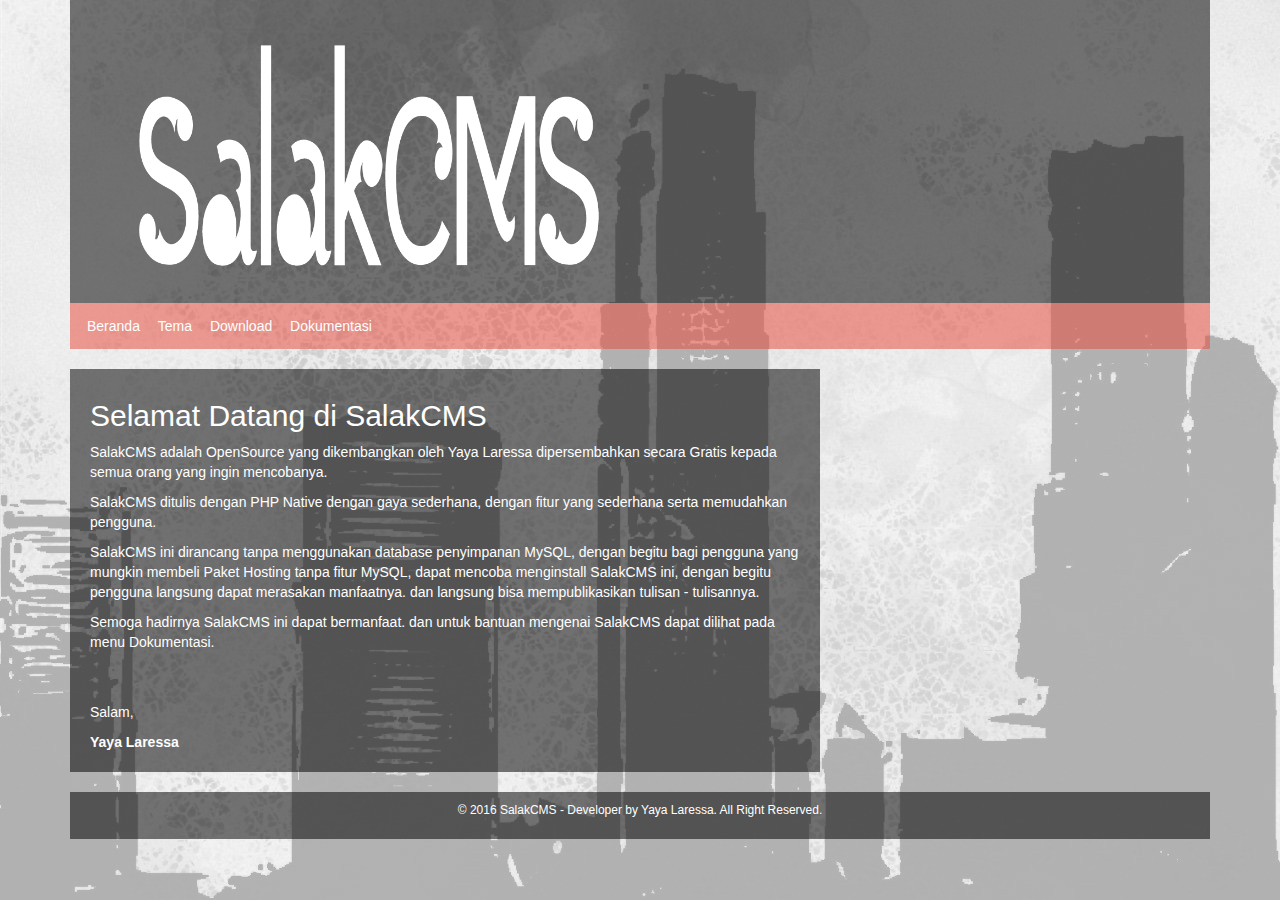
==== index.html @ b1305621 "Initial commit" ====
<!DOCTYPE html>
<html lang="en">
  <head>
    <meta charset="utf-8">
    <meta http-equiv="X-UA-Compatible" content="IE=edge">
    <meta name="viewport" content="width=device-width, initial-scale=1">
    <title>Official Page - SalakCMS</title>

    <!-- Bootstrap -->
    <link href="assets/bootstrap/css/bootstrap.min.css" rel="stylesheet">

    <!-- HTML5 shim and Respond.js for IE8 support of 
         HTML5 elements and media queries -->
    <!-- WARNING: Respond.js doesn't work if you view the page via file:// -->
    <!--[if lt IE 9]>
      <script src="https://oss.maxcdn.com/html5shiv/3.7.2/html5shiv.min.js"></script>
      <script src="https://oss.maxcdn.com/respond/1.4.2/respond.min.js"></script>
    <![endif]-->

    <!-- Custom CSS -->
    <link href="assets/style.css" rel="stylesheet">

  </head>
  <body>

    <div class="container">

    <!-- Bagian Header -->
    <div class="row">
        <div class="col-md-12 header" id="site-header">
            <!-- isi header --> <header>
    <h1 class="title-site"><img src="images/logo.png" class="img-fluid" title="Official Page SalakCMS"/></h1>
</header>
<nav class="menus">
    <ul>
        <li><a href="index.html">Beranda</a></li>
        <li><a href="tema.html">Tema</a></li>
        <li><a href="download.html">Download</a></li>
        <li><a href="document.html">Dokumentasi</a></li>
    </ul>
</nav>
        </div>
    </div>
    <!-- End Bagian Header -->

    <!-- Bagian Wrapper 2 kolom -->
    <div class="row">
        <div class="col-md-8 articles" id="site-content">
          <article class="posts">
    <h2 class="title-post">Selamat Datang di SalakCMS</h2>
    <div class="meta-post">
    </div>
    <div class="content">
        <p>SalakCMS adalah OpenSource yang dikembangkan oleh Yaya Laressa dipersembahkan secara Gratis kepada semua orang yang ingin mencobanya.</p>
<p>SalakCMS ditulis dengan PHP Native dengan gaya sederhana, dengan fitur yang sederhana serta memudahkan pengguna.</p>
<p>SalakCMS ini dirancang tanpa menggunakan database penyimpanan MySQL, dengan begitu bagi pengguna yang mungkin membeli Paket Hosting tanpa fitur MySQL, dapat mencoba menginstall SalakCMS ini, dengan begitu pengguna langsung dapat merasakan manfaatnya. dan langsung bisa mempublikasikan tulisan - tulisannya.</p>
<p>Semoga hadirnya SalakCMS ini dapat bermanfaat. dan untuk bantuan mengenai SalakCMS dapat dilihat pada menu Dokumentasi.</p>
<br/><br/>
<p>Salam,</p>
<p><b>Yaya Laressa</b></p>
    </div>
</article>
        </div>
        <div class="col-md-4 sidebar" id="site-sidebar">
  <!-- widget code -->
        </div>
    </div>
    <!-- End Bagian wrapper -->
    
    <!-- Bagian footer -->
    <div class="row">
        <div class="col-md-12 footer" id="site-footer">
            <!-- isi footer --> 
<footer class="copyright text-center"><p>&copy; 2016 SalakCMS - Developer by Yaya Laressa. All Right Reserved.</p></footer>
        </div>
    </div>
    <!-- End Bagian footer -->

</div>

    <!-- jQuery online menggunakan CDN -->
    <script src="https://ajax.googleapis.com/ajax/libs/jquery/1.11.3/jquery.min.js"></script>
    
    <!-- jQuery lokal -->
    <script src="assets/jquery/jquery.min.js"></script>
 
    <script src="assets/bootstrap/js/bootstrap.min.js"></script>
    
    <!-- Custom JS -->
    <script src="assets/custom.js"></script>
  </body>
</html>
---- assets/style.css ----
body {
    background-image: url("background.png");
    color: #fff;
}

.img-fluid {
    max-width: 50%;
    height: auto;
}

.bubble {
    background-color: #e5e5e5;
    color: #000;
}

.doc {
    padding: 2px 2px;
    background-color: #e5e5e5;
    color: #000;
}

.meta-post {
    font-size: 12px;
    margin-bottom: 10px;
}

.header header {
    background-color: rgba(0, 0, 0, 0.53);
    padding: 10px 20px;
}

nav.menus {
    background-color: rgba(231, 76, 60, 0.53);
    padding: 10px;
}

nav.menus ul {
    margin: 0;
    padding: 0;
}

nav.menus ul li {
    display: inline-block;
}

nav.menus ul li a {
    display: block;
    padding: 3px 7px;
    color: #fff;
}

nav.menus ul li a:hover, nav.menus ul li a:focus{
    text-decoration: none;
    background-color: #c0392b;
    color: #fff;
}

article.posts {
    padding: 10px 20px;
    background-color: rgba(0, 0, 0, 0.53);
    margin-top: 20px;
}

article.posts a {
     color: #fff;
     font-weight: bold;
     text-decoration: underline;
}

aside.widgets {
    padding: 10px 20px;
    margin-top: 20px;
    background-color: rgba(0, 0, 0, 0.53);
}

aside.widgets ul {
    display: inline-block;
    margin:0;
    padding:0;
}

aside.widgets li {
    list-style: none;
    padding: 0;
    margin:0;
}

aside.widgets li a {
    color: #fff;
}

.widget-title {
  border-bottom: 4px solid #E74C3C;
  padding-bottom: 4px;
}

footer.copyright {
    padding: 10px 20px;
    font-size: 12px;
    margin-top: 20px;
    background-color: rgba(0, 0, 0, 0.53);
}
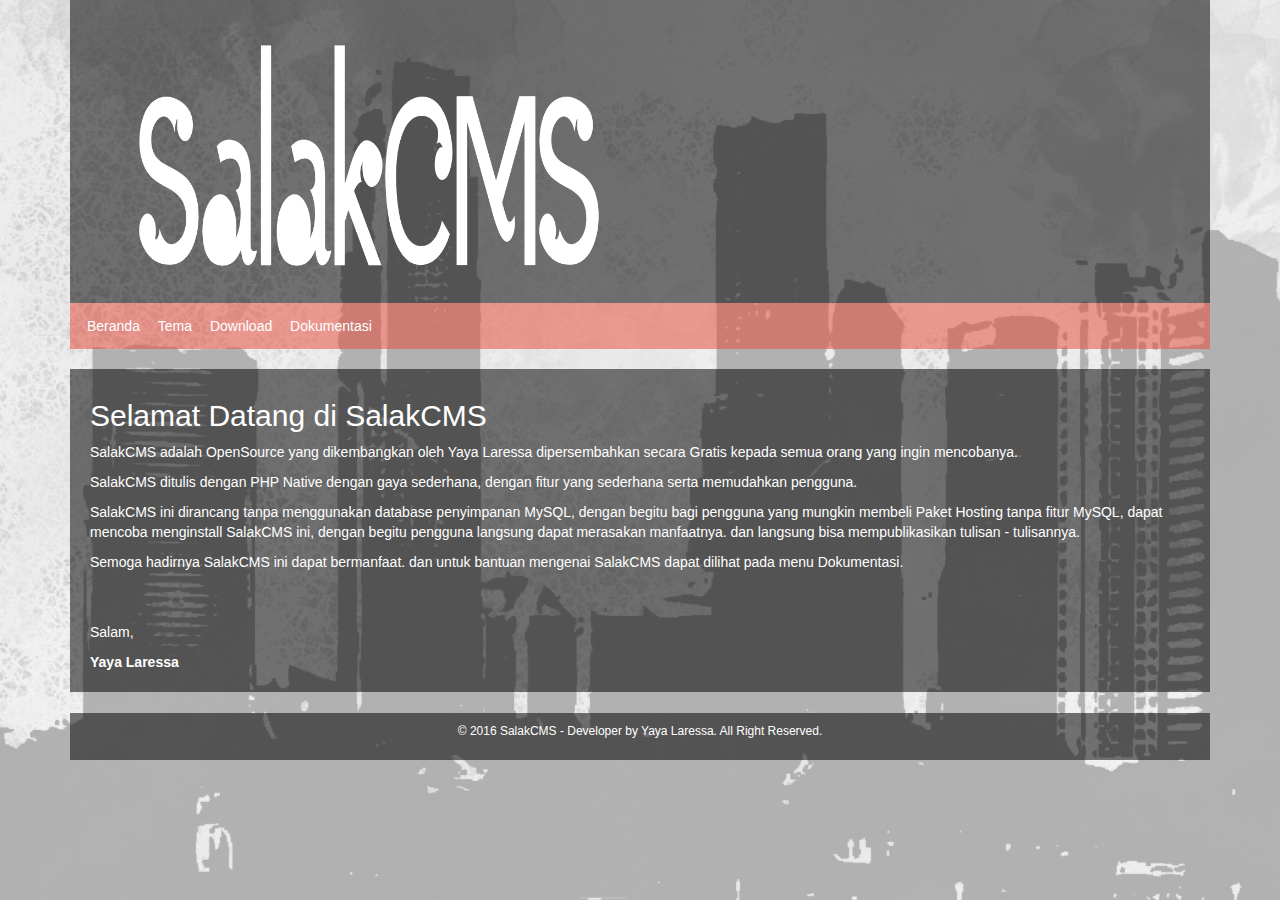
==== commit 811824d5: "Update index.html" ====
--- a/index.html
+++ b/index.html
@@ -45,7 +45,7 @@
 
     <!-- Bagian Wrapper 2 kolom -->
     <div class="row">
-        <div class="col-md-8 articles" id="site-content">
+        <div class="col-md-12 articles" id="site-content">
           <article class="posts">
     <h2 class="title-post">Selamat Datang di SalakCMS</h2>
     <div class="meta-post">
@@ -89,4 +89,4 @@
     <!-- Custom JS -->
     <script src="assets/custom.js"></script>
   </body>
-</html>+</html>
--- a/assets/style.css
+++ b/assets/style.css
@@ -1,5 +1,12 @@
 body {
-    background-image: url("background.png");
+    background-image: url("background.png"); 
+    -webkit-background-size: cover;
+    -moz-background-size: cover;
+    -o-background-size: cover;
+    background-size: cover;
+    background-attachment: fixed; 
+    background-position: center center;
+    background-repeat: repeat;
     color: #fff;
 }
 
